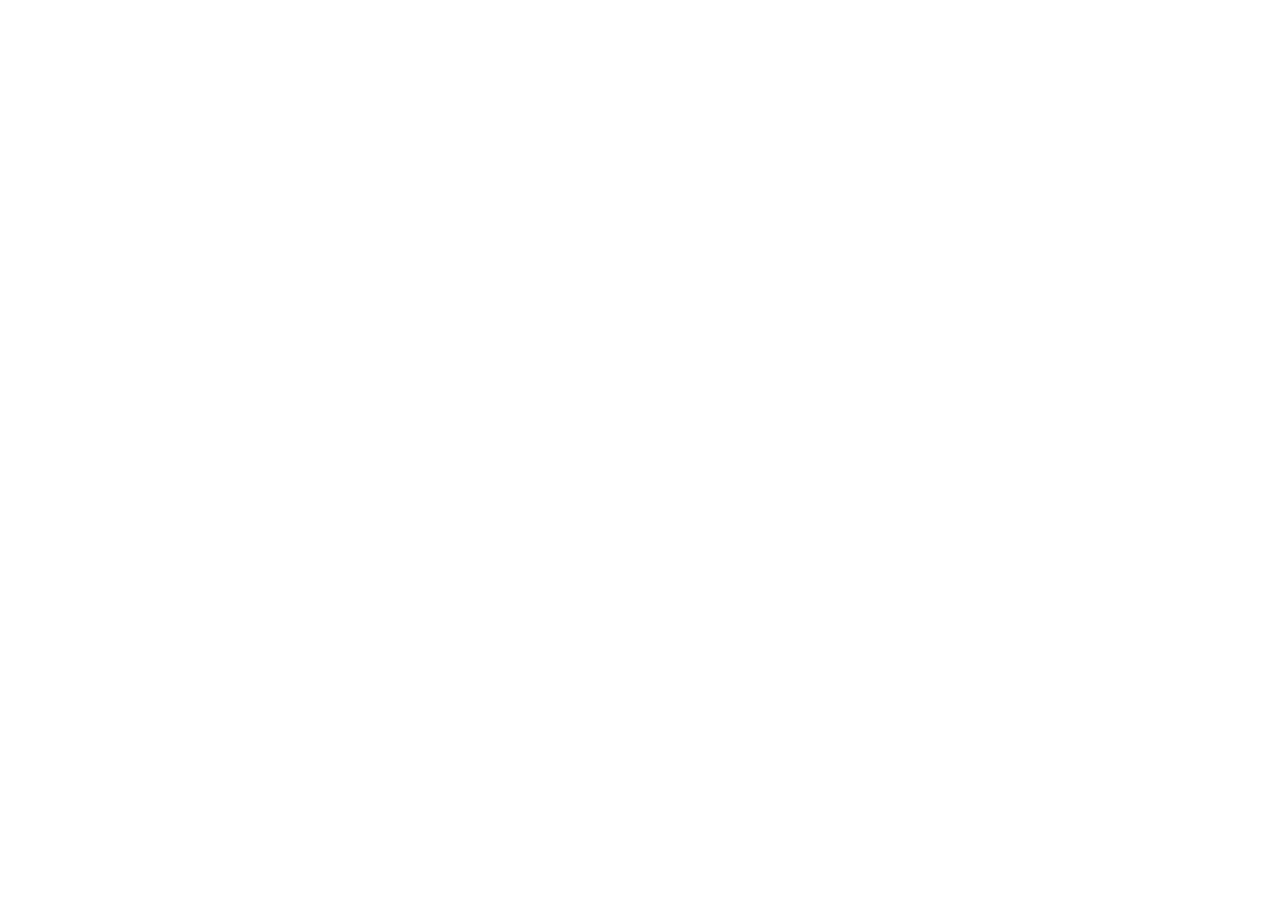
==== index.html @ a0e33e7a "Deploy static GitHub Pages build" ====
<!doctype html>
<html lang="es">
	<head>
		<meta charset="utf-8" />
		<meta name="viewport" content="width=device-width, initial-scale=1" />
		<meta name="text-scale" content="scale" />
		<link rel="icon" href="/turnos-online.yaguaretec.github.io/favicon.svg" type="image/svg+xml" />
		<script>
			// Avoid a light flash before hydration; the preference itself stays in memory only.
			if (window.matchMedia('(prefers-color-scheme: dark)').matches) {
				document.documentElement.classList.add('dark');
			}
		</script>
		<link href="/turnos-online.yaguaretec.github.io/_app/immutable/entry/start.CYnw0QXl.js" rel="modulepreload">
		<link href="/turnos-online.yaguaretec.github.io/_app/immutable/entry/payload.DSmR2FwN.js" rel="modulepreload">
		<link href="/turnos-online.yaguaretec.github.io/_app/immutable/chunks/DUTjbZNf.js" rel="modulepreload">
		<link href="/turnos-online.yaguaretec.github.io/_app/immutable/chunks/BGalILq6.js" rel="modulepreload">
		<link href="/turnos-online.yaguaretec.github.io/_app/immutable/chunks/1lDdVOMB.js" rel="modulepreload">
		<link href="/turnos-online.yaguaretec.github.io/_app/immutable/chunks/Zne4wR_1.js" rel="modulepreload">
		<link href="/turnos-online.yaguaretec.github.io/_app/immutable/entry/app.DmZ50lH7.js" rel="modulepreload">
		<link href="/turnos-online.yaguaretec.github.io/_app/immutable/nodes/0.BG3eg84c.js" rel="modulepreload">
		<link href="/turnos-online.yaguaretec.github.io/_app/immutable/chunks/CcB6cRF9.js" rel="modulepreload">
		
		<link href="/turnos-online.yaguaretec.github.io/_app/immutable/assets/0.CzSeQ4PE.css" rel="stylesheet">
	</head>
	<body data-sveltekit-preload-data="hover">
		<div style="display: contents">
			<script>
				{
					__sveltekit_rsa6fz = {
						base: "/turnos-online.yaguaretec.github.io",
						version: "1795798040211",
						assets: "/turnos-online.yaguaretec.github.io"
					};

					const element = document.currentScript.parentElement;

					import("/turnos-online.yaguaretec.github.io/_app/immutable/entry/start.CYnw0QXl.js").then(async (kit) => {
						kit.init(__sveltekit_rsa6fz);
						const app = await import("/turnos-online.yaguaretec.github.io/_app/immutable/entry/app.DmZ50lH7.js");
						kit.start(app, element);
					});
				}
			</script>
		</div>
	</body>
</html>
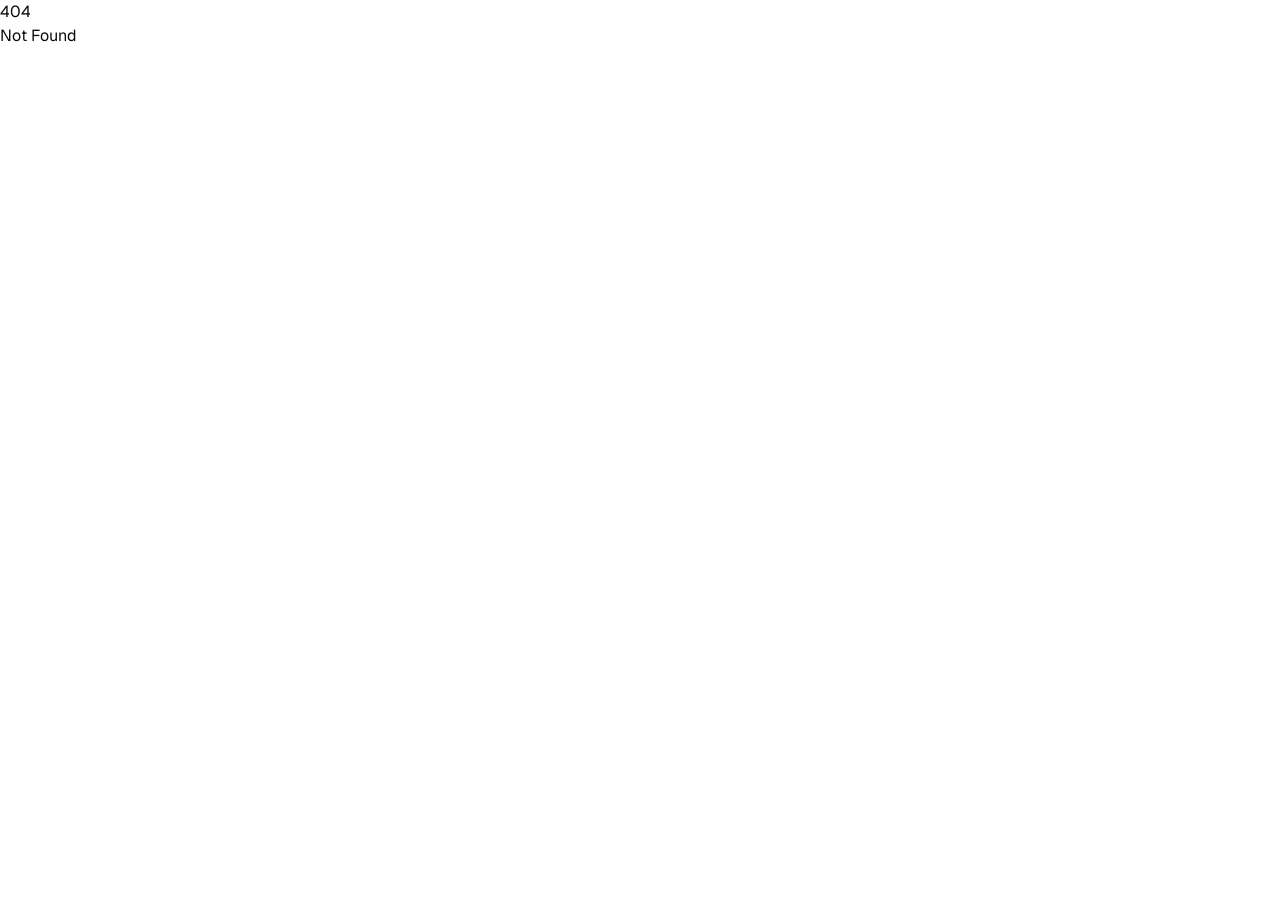
==== commit cd785521: "Serve from turnos-online.yaguaretec.com custom domain" ====
--- a/index.html
+++ b/index.html
@@ -4,40 +4,39 @@
 		<meta charset="utf-8" />
 		<meta name="viewport" content="width=device-width, initial-scale=1" />
 		<meta name="text-scale" content="scale" />
-		<link rel="icon" href="/turnos-online.yaguaretec.github.io/favicon.svg" type="image/svg+xml" />
+		<link rel="icon" href="/favicon.svg" type="image/svg+xml" />
 		<script>
 			// Avoid a light flash before hydration; the preference itself stays in memory only.
 			if (window.matchMedia('(prefers-color-scheme: dark)').matches) {
 				document.documentElement.classList.add('dark');
 			}
 		</script>
-		<link href="/turnos-online.yaguaretec.github.io/_app/immutable/entry/start.CYnw0QXl.js" rel="modulepreload">
-		<link href="/turnos-online.yaguaretec.github.io/_app/immutable/entry/payload.DSmR2FwN.js" rel="modulepreload">
-		<link href="/turnos-online.yaguaretec.github.io/_app/immutable/chunks/DUTjbZNf.js" rel="modulepreload">
-		<link href="/turnos-online.yaguaretec.github.io/_app/immutable/chunks/BGalILq6.js" rel="modulepreload">
-		<link href="/turnos-online.yaguaretec.github.io/_app/immutable/chunks/1lDdVOMB.js" rel="modulepreload">
-		<link href="/turnos-online.yaguaretec.github.io/_app/immutable/chunks/Zne4wR_1.js" rel="modulepreload">
-		<link href="/turnos-online.yaguaretec.github.io/_app/immutable/entry/app.DmZ50lH7.js" rel="modulepreload">
-		<link href="/turnos-online.yaguaretec.github.io/_app/immutable/nodes/0.BG3eg84c.js" rel="modulepreload">
-		<link href="/turnos-online.yaguaretec.github.io/_app/immutable/chunks/CcB6cRF9.js" rel="modulepreload">
+		<link href="/_app/immutable/entry/start.D7SgqvuS.js" rel="modulepreload">
+		<link href="/_app/immutable/entry/payload.DSmR2FwN.js" rel="modulepreload">
+		<link href="/_app/immutable/chunks/DUTjbZNf.js" rel="modulepreload">
+		<link href="/_app/immutable/chunks/2hzJbmTj.js" rel="modulepreload">
+		<link href="/_app/immutable/chunks/1lDdVOMB.js" rel="modulepreload">
+		<link href="/_app/immutable/chunks/DsNqIe_o.js" rel="modulepreload">
+		<link href="/_app/immutable/entry/app.CT1jjife.js" rel="modulepreload">
+		<link href="/_app/immutable/nodes/0.D6WnCmRX.js" rel="modulepreload">
+		<link href="/_app/immutable/chunks/CcB6cRF9.js" rel="modulepreload">
 		
-		<link href="/turnos-online.yaguaretec.github.io/_app/immutable/assets/0.CzSeQ4PE.css" rel="stylesheet">
+		<link href="/_app/immutable/assets/0.CzSeQ4PE.css" rel="stylesheet">
 	</head>
 	<body data-sveltekit-preload-data="hover">
 		<div style="display: contents">
 			<script>
 				{
-					__sveltekit_rsa6fz = {
-						base: "/turnos-online.yaguaretec.github.io",
-						version: "1795798040211",
-						assets: "/turnos-online.yaguaretec.github.io"
+					__sveltekit_cga16k = {
+						base: "",
+						version: "1795799293059"
 					};
 
 					const element = document.currentScript.parentElement;
 
-					import("/turnos-online.yaguaretec.github.io/_app/immutable/entry/start.CYnw0QXl.js").then(async (kit) => {
-						kit.init(__sveltekit_rsa6fz);
-						const app = await import("/turnos-online.yaguaretec.github.io/_app/immutable/entry/app.DmZ50lH7.js");
+					import("/_app/immutable/entry/start.D7SgqvuS.js").then(async (kit) => {
+						kit.init(__sveltekit_cga16k);
+						const app = await import("/_app/immutable/entry/app.CT1jjife.js");
 						kit.start(app, element);
 					});
 				}
